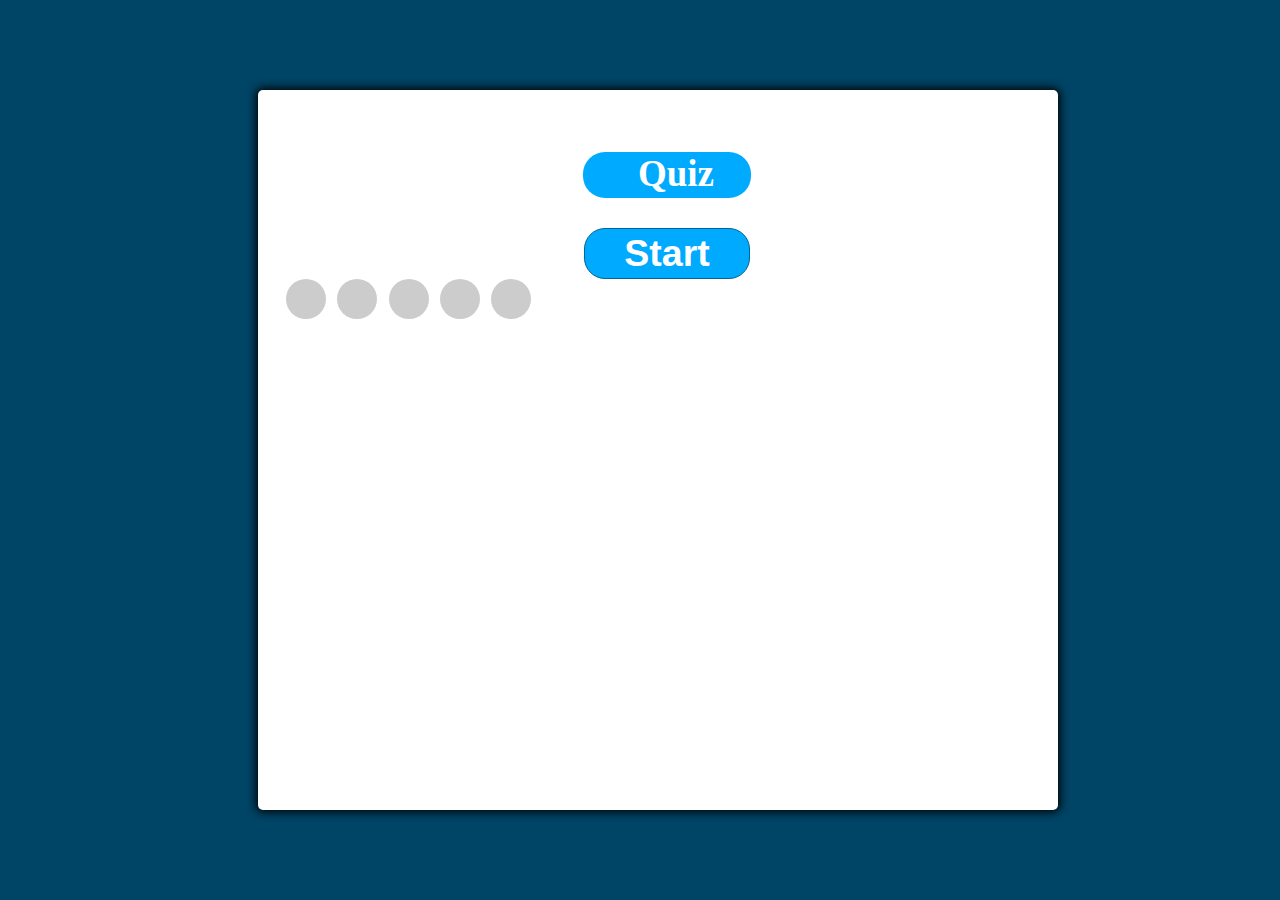
==== tasks 4/index.html @ 4efe9c87 "Add files via upload" ====
<!DOCTYPE html>
<html lang="en">
<head>
    <meta charset="UTF-8">
    <meta name="viewport" content="width=device-width, initial-scale=1.0">
    <link rel="stylesheet" href="style.css">
    <script defer src="main.js"></script>
   
    <title>Quiz</title>
</head>
<body>
    <div class="container" id="quiz">
        <div>
            <h2 class="h2"> Quiz</h2>
        </div>
        <div id="question-container" class="hide">
            
          <div id="question">Question</div>
          <div id="answer-buttons" class="btn-grid">
            <button class="btn">Answer 1</button>
            <button class="btn">Answer 2</button>
            <button class="btn">Answer 3</button>
            <button class="btn">Answer 4</button>
          </div>
         
        </div>
        <div class="controls">
          <button id="start-btn" class="start-btn btn">Start</button>
          <button id="next-btn" class="next-btn btn hide">Next</button>
        </div>
        <div class="answers-tracker">
            <div class=></div>
            <div class=></div>
            <div class=></div>
            <div class=></div>
            <div class=></div>
        </div>
        <div id="results"></div>
        
      </div>
</body>
</html>
---- tasks 4/style.css ----
*, *::before, *::after {
    box-sizing: border-box;
    font-size: 25px;
    padding-left: 18px;
  }
  :root {
    --hue-neutral: 200;
    --hue-wrong: 0;
    --hue-correct: 145;
  }
body {
    --hue: var(--hue-neutral);
    padding: 0;
    margin: 0;
    display: flex;
    width: 100vw;
    height: 100vh;
    justify-content: center;
    align-items: center;
    background-color: hsl(var(--hue), 100%, 20%);
  }
  .h2{
    text-align: center;
    color: white;
    font-size: 37px;
    height: 36px;
    width: 22%;
    margin-top: 52px;
    margin-left: 39%;
    padding-top: 0%;;
    padding-bottom: 6%;
    background-color: hsl(var(--hue), 100%, 50%);
    border-radius: 22px;
    --hue: var(--hue-neutral);
  }
  body.correct {
    --hue: var(--hue-correct);
  }
  
  body.wrong {
    --hue: var(--hue-wrong);
  }
  
  .container {
    width: 800px;
    max-width: 80%;
    background-color: white;
    border-radius: 5px;
    padding: 10px;
    height: 80%;
    box-shadow: 0 0 10px 2px;
  }
  h1{
      font-family: sans-serif;
      font-size: 60px;
      border-radius: 50px;
      text-align: center;
      color: #ffffff;
      padding: 2px 0px;
      background-color: --hue(--hue-neutral);
  }
  .btn-grid {
    display: grid;
    gap: 10px;
    margin: 20px 0;
    margin-top: 4%;
    width: 50%;
    margin-left: 22%;

  }
  
  .btn {
    --hue: var(--hue-neutral);
    border: 1px solid hsl(var(--hue), 100%, 30%);
    background-color: hsl(var(--hue), 100%, 50%);
    border-radius: 21px;
    padding: 5px 10px;
    color: white;
    outline: none;
  }
  
  .btn:hover {
    border-color: black;
  }
  
  .btn.correct {
    --hue: var(--hue-correct);
    color: black;
  }
  
  .btn.wrong {
    --hue: var(--hue-wrong);
  }
  
  .start-btn, .next-btn {
    font-size: 1.5rem;
    font-weight: bold;
    padding: 3px 39px;
  }
  
  .controls {
    display: flex;
    justify-content: center;
    align-items: center;
  }
  
  .hide {
    display: none;
  }
  @media only screen and (max-width:400px){
    .container{
      height: 80%;
    }
    .btn-grid{
      width: 66%;
      margin-left: 17%;
    }
    
  }
  .answers-tracker div{
    height: 40px;
    width: 40px;
    background-color: #cccccc;
   
    display: inline-block;
    border-radius: 50%;
    margin-right: 5px;

}
.answers-tracker{
    float: left;
    width: 100%;
    padding-left: 18px;
}
.answers-tracker div.correct{
    background-color: green;
     
    background-position: center;
    background-repeat: no-repeat;
    background-size: 50%;
}
.answers-tracker div.wrong{
    background-color:red;
  
    background-position: center;
    background-repeat: no-repeat;
    background-size: 50%;
}
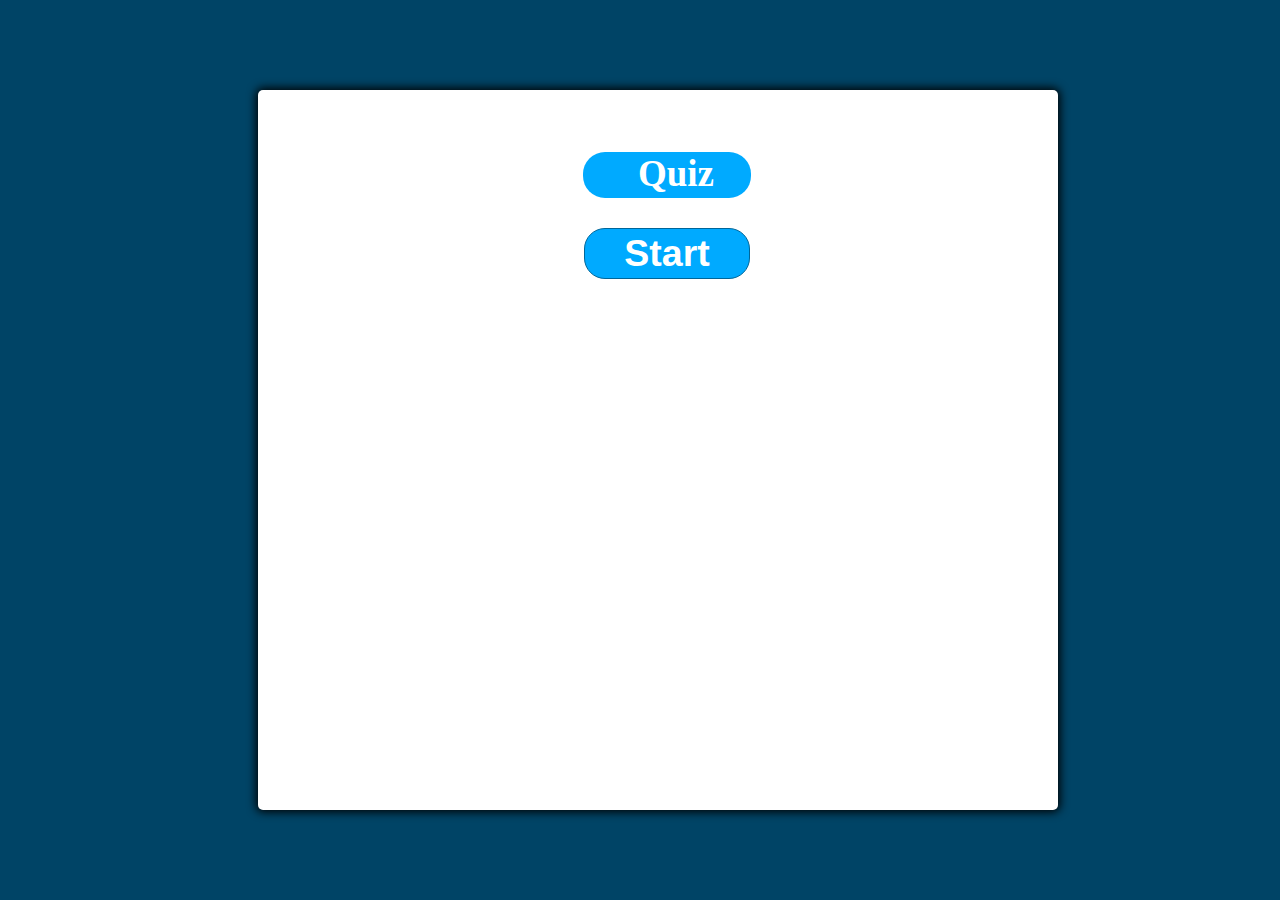
==== commit 1342b7b7: "Merge pull request #2 from firstlady01/patch-3" ====
--- a/tasks 4/index.html
+++ b/tasks 4/index.html
@@ -16,7 +16,7 @@
         <div id="question-container" class="hide">
             
           <div id="question">Question</div>
-          <div id="answer-buttons" class="btn-grid">
+          <div id="answers-tracker" class="btn-grid">
             <button class="btn">Answer 1</button>
             <button class="btn">Answer 2</button>
             <button class="btn">Answer 3</button>
@@ -28,15 +28,9 @@
           <button id="start-btn" class="start-btn btn">Start</button>
           <button id="next-btn" class="next-btn btn hide">Next</button>
         </div>
-        <div class="answers-tracker">
-            <div class=></div>
-            <div class=></div>
-            <div class=></div>
-            <div class=></div>
-            <div class=></div>
-        </div>
+     
         <div id="results"></div>
         
       </div>
 </body>
-</html>+</html>
--- a/tasks 4/style.css
+++ b/tasks 4/style.css
@@ -83,7 +83,7 @@
     border-color: black;
   }
   
-  .btn.correct {
+  /*.btn.correct {
     --hue: var(--hue-correct);
     color: black;
   }
@@ -91,6 +91,7 @@
   .btn.wrong {
     --hue: var(--hue-wrong);
   }
+*/
   
   .start-btn, .next-btn {
     font-size: 1.5rem;
@@ -147,4 +148,4 @@
     background-size: 50%;
 }
 
-  +  
